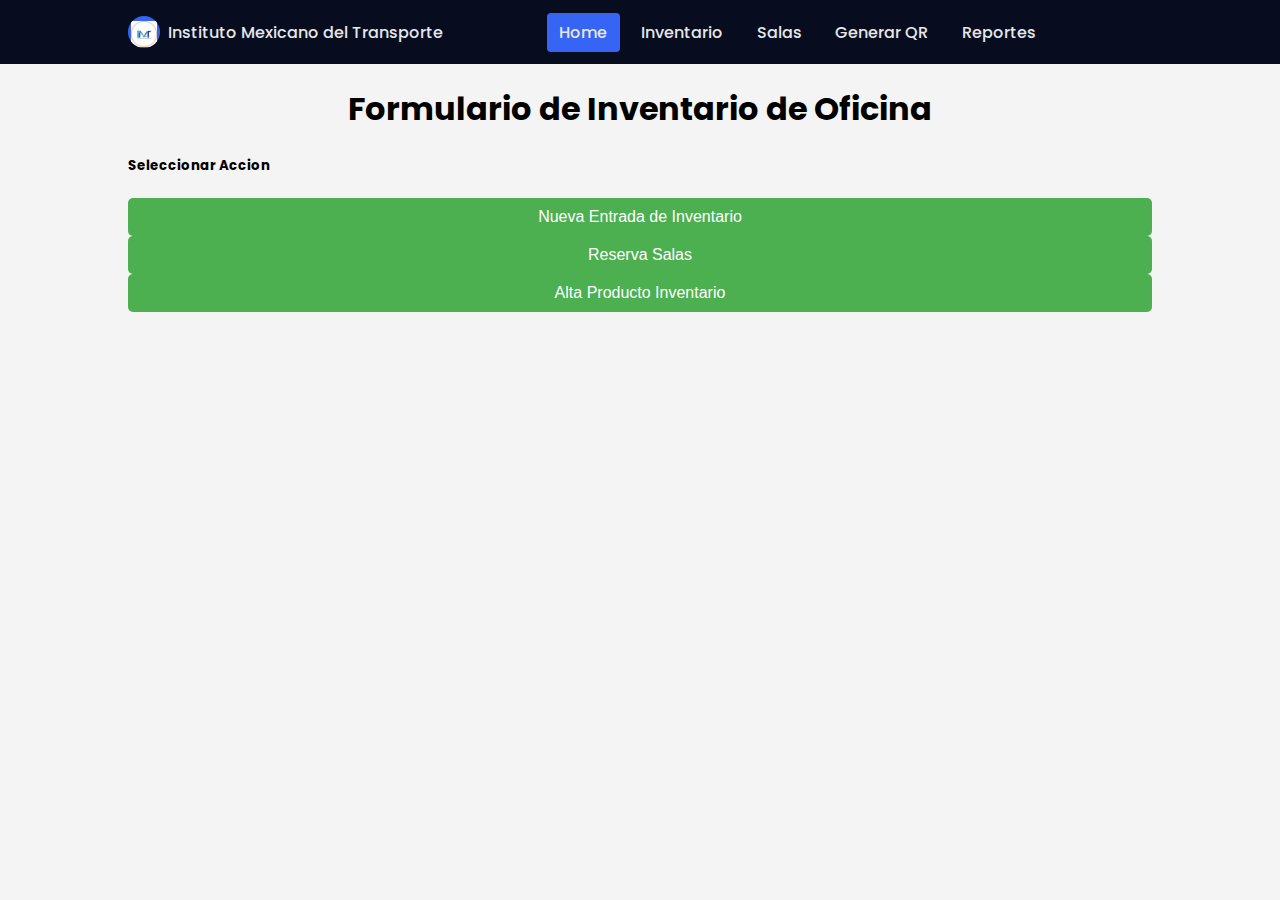
==== html/index.html @ 02d8cafc "Funciona todo en diferentes HTML" ====
<!DOCTYPE html>
<html lang="en">
<head>
  <meta charset="UTF-8">
  <meta name="viewport" content="width=device-width, initial-scale=1.0">
  <title>Document</title>
  <link href="https://cdn.jsdelivr.net/npm/bootstrap@5.0.2/dist/css/bootstrap.min.css" rel="stylesheet" integrity="sha384-EVSTQN3/azprG1Anm3QDgpJLIm9Nao0Yz1ztcQTwFspd3yD65VohhpuuCOmLASjC" crossorigin="anonymous">
  <script src="../assets/plugins/qrCode.min.js"></script>
  <script src="https://cdn.jsdelivr.net/npm/sweetalert2@11"></script>
  <link rel="stylesheet" href="../assets/css/styles.css">
  <link rel="stylesheet" href="../assets/css/header.css">
</head>

<header class="header">
    <a href="#" class="header__logo">Instituto Mexicano del Transporte</a>

    <ion-icon name="menu-outline" class="header__toggle" id="nav-toggle"></ion-icon>

    <nav class="nav" id="nav-menu">
        <div class="nav__content bd-grid">

            <ion-icon name="close-outline" class="nav__close" id="nav-close"></ion-icon>

            <div class="nav__perfil">
                <div class="nav__img">
                    <img src="../media/IMT_logo.png" alt="">
                </div>
                
                <div>
                    <a href="#" class="nav__name">Instituto Mexicano del Transporte</a>
                </div>
            </div>

            <div class="nav__menu">
                <ul class="nav__list">
                    <li class="nav__item"><a href="index.html" class="nav__link active">Home</a></li>
                    <li class="nav__item"><a href="inventario.html" class="nav__link">Inventario</a></li>
                    <li class="nav__item"><a href="salas.html" class="nav__link" >Salas</a></li>
                    <li class="nav__item"><a href="newQR.html" class="nav__link">Generar QR</a></li>
                    <li class="nav__item"><a href="#" class="nav__link">Reportes</a></li>
                </ul>
            </div>
        </div>
    </nav>
</header>
<header class="header">
  <a href="#" class="header__logo">Instituto Mexicano del Transporte</a>

  <ion-icon name="menu-outline" class="header__toggle" id="nav-toggle"></ion-icon>

  <nav class="nav" id="nav-menu">
      <div class="nav__content bd-grid">

          <ion-icon name="close-outline" class="nav__close" id="nav-close"></ion-icon>

          <div class="nav__perfil">
              <div class="nav__img">
                  <img src="../media/IMT_logo.png" alt="">
              </div>
              
              <div>
                  <a href="#" class="nav__name">Instituto Mexicano del Transporte</a>
              </div>
          </div>

          <div class="nav__menu">
              <ul class="nav__list">
                  <li class="nav__item"><a href="index.html" class="nav__link active">Home</a></li>
                  <li class="nav__item"><a href="scanQR.html" class="nav__link">Inventario</a></li>
                  <li class="nav__item"><a href="salas.html" class="nav__link" >Salas</a></li>
                  <li class="nav__item"><a href="newQR.html" class="nav__link">Generar QR</a></li>
                  <li class="nav__item"><a href="#" class="nav__link">Reportes</a></li>
              </ul>
          </div>
      </div>
  </nav>
</header>

<body>
  <div id="home">
    <div class = "container">
      <div class = "row">
          <div>
          <h1 id="title1">Formulario de Inventario de Oficina</h1>
          </div>
      </div>
      <div id="options">
        <div>
          <div>
            <h5 class="text-center">Seleccionar Accion</h5>
            <div class="row text-center">
              <button id="showQR" onclick="mostrarQR()">Nueva Entrada de Inventario</button>
              <button id="showSalas" onclick="newSalas()">Reserva Salas</button>
              <button id="buttonnewInventario" onclick="newQR()">Alta Producto Inventario</button>
            </div>
          </div>
        </div>
      </div>
    </div>
  </div>

  <!-- Formulario de QR para Inventario -->
  <div class="row justify-content-center mt-5" id="qr" style="display: none;">
    <div class="col-sm-4 shadow p-3">
      <h5 class="text-center">Escanear codigo QR del Equipo</h5>
      <div class="row text-center">
        <a id="btn-scan-qr" href="#">
          <img src="https://dab1nmslvvntp.cloudfront.net/wp-content/uploads/2017/07/1499401426qr_icon.svg" class="img-fluid text-center" width="175">
        </a>
        <canvas hidden="" id="qr-canvas" class="img-fluid"></canvas>
        </div>
        <div class="row mx-5 my-3">
        <button class="btn btn-success btn-sm rounded-3 mb-2" onclick="encenderCamara()">Encender camara</button>
        <button class="btn btn-danger btn-sm rounded-3" onclick="cerrarCamara()">Detener camara</button>
      </div>
    </div>
    <button id="buttonHome" onclick="buttonHome()">Regresar</button>
  </div>
  

  <!-- Formulario de las Salas -->
  <div class="row justify-content-center mt-5" id="salas" style="display: none;">
    <div class="col-sm-4 shadow p-3">
      <h5 class="text-center">Reserva de Salas</h5>
      <div class="row text-center">
        <button id="btn-reserva" class="btn btn-primary">Reservar Sala</button>
      </div>
      <button id="buttonHome" onclick="buttonHome()">Regresar</button>
    </div>


    <!-- Formulario de Nuevo Objeto de Inventario -->
    <div class="row justify-content-center mt-5" id="newInventarioS" style="display: none;">
        <button id="buttonHome" onclick="buttonHome()">Regresar</button>
    </div>
    
  
    



  <div id="form-container" style="display: block;"></div>

  <audio id="audioScaner" src="../assets/sonido.mp3"></audio>
  <!-- ===== JS ===== -->
  <script src="../assets/js/form.js"></script>
  <script src="../assets/js/salas.js"></script>
  <script src="../assets/js/newQR.js"></script>
  <script src="../assets/js/header.js"></script>
  
  <script src="../assets/js/index.js"></script>

  <!-- ===== IONICONS ===== -->
  <script src="https://unpkg.com/ionicons@5.1.2/dist/ionicons.js"></script>


  <script src="https://cdnjs.cloudflare.com/ajax/libs/qrcodejs/1.0.0/qrcode.min.js" integrity="sha512-CNgIRecGo7nphbeZ04Sc13ka07paqdeTu0WR1IM4kNcpmBAUSHSQX0FslNhTDadL4O5SAGapGt4FodqL8My0mA==" crossorigin="anonymous" referrerpolicy="no-referrer"></script>
</body>
</html>










<!-- NO SE USA PERO POR SI ACASO -->
<!--
  Formulario de QR para Inventario 
  <div class="row justify-content-center mt-5" id="qr" style="display: none;">
    <div class="col-sm-4 shadow p-3">
      <h5 class="text-center">Escanear codigo QR del Equipo</h5>
      <div class="row text-center">
        <a id="btn-scan-qr" href="#">
          <img src="https://dab1nmslvvntp.cloudfront.net/wp-content/uploads/2017/07/1499401426qr_icon.svg" class="img-fluid text-center" width="175">
        <a/>
        <canvas hidden="" id="qr-canvas" class="img-fluid"></canvas>
        </div>
        <div class="row mx-5 my-3">
        <button class="btn btn-success btn-sm rounded-3 mb-2" onclick="encenderCamara()">Encender camara</button>
        <button class="btn btn-danger btn-sm rounded-3" onclick="cerrarCamara()">Detener camara</button>
      </div>
    </div>
    <button id="buttonHome" onclick="buttonHome()">Regresar</button>
  </div>
  

 Formulario de las Salas 
  <div class="row justify-content-center mt-5" id="salas" style="display: none;">
    <div class="col-sm-4 shadow p-3">
      <h5 class="text-center">Reserva de Salas</h5>
      <div class="row text-center">
        <button id="btn-reserva" class="btn btn-primary">Reservar Sala</button>
      </div>
      <button id="buttonHome" onclick="buttonHome()">Regresar</button>
    </div>


Formulario de Nuevo Objeto de Inventario 
    <div class="row justify-content-center mt-5" id="newInventarioS" style="display: none;">
        <button id="buttonHome" onclick="buttonHome()">Regresar</button>
    </div>
    
  
    



  <div id="form-container" style="display: none;"></div>
  <div id="salas-container" style="display: none;"></div>
  <div id="newQR-container" style="display: none;"></div>
  <audio id="audioScaner" src="assets/sonido.mp3"></audio> 
-->
---- assets/css/styles.css ----
body {
    font-family: Arial, sans-serif;
    margin: 0;
    padding: 5% 10%;
    background-color: #f4f4f4;
}

.title1{
    font-size: 2em;
    text-align: center;
}

h1 {
    font-size: 2em;
    text-align: center;
    margin-bottom: 20px;
}

form {
    max-width: 600px;
    margin: 0 auto;
    padding: 20px;
    border: 1px solid #ccc;
    border-radius: 10px;
    background-color: #f9f9f9;
}

label {
    display: block;
    margin-bottom: 5px;
    font-weight: bold;
}

input[type="text"],
input[type="number"],
input[type="date"],
textarea {
    width: 100%;
    padding: 10px;
    margin-bottom: 20px;
    border: 1px solid #ccc;
    border-radius: 5px;
    box-sizing: border-box;
}

textarea {
    resize: vertical;
    height: 100px;
}

button {
    display: block;
    width: 100%;
    padding: 10px;
    background-color: #4CAF50;
    color: white;
    border: none;
    border-radius: 5px;
    font-size: 1em;
    cursor: pointer;
}

button:hover {
    background-color: #45a049;
}
---- assets/css/header.css ----
/*===== GOOGLE FONTS =====*/
@import url("https://fonts.googleapis.com/css2?family=Poppins:wght@400;500&display=swap");

/*===== VARIABLES CSS =====*/
:root {
  --header-height: 3rem;
  
  /*===== Colores =====*/
  --first-color: #3664F4;
  --dark-color: #070D1F;
  --dark-color-alt: #282B3A;
  --white-color: #E6E7E9;

  /*===== Fuente y tipografia =====*/
  --body-font: 'Poppins', sans-serif;
  --normal-font-size: .938rem;
  --small-font-size: .813rem;

  /*===== z index =====*/
  --z-fixed: 100;
}

@media screen and (min-width: 768px) {
  :root {
    --normal-font-size: 1rem;
    --small-font-size: .875rem;
  }
}

/*===== BASE =====*/
*, ::before, ::after {
  -webkit-box-sizing: border-box;
          box-sizing: border-box;
}

body {
  margin: var(--header-height) 0 0 0;
  font-family: var(--body-font);
  font-size: var(--normal-font-size);
  font-weight: 500;
}

ul {
  margin: 0;
  padding: 0;
  list-style: none;
}

a {
  text-decoration: none;
}

img {
  max-width: 100%;
  height: auto;
}

.bd-grid {
  max-width: 1024px;
  display: -ms-grid;
  display: grid;
  -ms-grid-columns: 100%;
      grid-template-columns: 100%;
  margin-left: 1.5rem;
  margin-right: 1.5rem;
}

/*===== HEADER =====*/
.header {
  width: 100%;
  height: var(--header-height);
  position: fixed;
  top: 0;
  left: 0;
  padding: 0 1.5rem;
  background-color: var(--dark-color);
  z-index: var(--z-fixed);
  display: -webkit-box;
  display: -ms-flexbox;
  display: flex;
  -webkit-box-pack: justify;
      -ms-flex-pack: justify;
          justify-content: space-between;
  -webkit-box-align: center;
      -ms-flex-align: center;
          align-items: center;
}

.header__logo {
  color: var(--white-color);
}

.header__toggle {
  font-size: 1.5rem;
  color: var(--white-color);
  cursor: pointer;
}

/*===== NAV =====*/
@media screen and (max-width: 768px) {
  .nav {
    position: fixed;
    top: 0;
    left: -100%;
    background-color: var(--dark-color);
    color: var(--white-color);
    width: 100%;
    height: 100vh;
    padding: 1.5rem 0;
    z-index: var(--z-fixed);
    -webkit-transition: .5s;
    transition: .5s;
  }
}

.nav__content {
  height: 100%;
  -ms-grid-rows: max-content 1fr max-content;
      grid-template-rows: -webkit-max-content 1fr -webkit-max-content;
      grid-template-rows: max-content 1fr max-content;
  row-gap: 2rem;
}

.nav__close {
  position: absolute;
  right: 1.5rem;
  font-size: 1.3rem;
  padding: .25rem;
  background-color: var(--dark-color-alt);
  border-radius: 50%;
  cursor: pointer;
}

.nav__img {
  display: -webkit-box;
  display: -ms-flexbox;
  display: flex;
  -webkit-box-pack: center;
      -ms-flex-pack: center;
          justify-content: center;
  padding-top: .25rem;
  margin-bottom: .8rem;
  width: 56px;
  height: 56px;
  background-color: var(--first-color);
  border-radius: 50%;
  overflow: hidden;
}

.nav__img img {
  width: 46px;
}

.nav__name {
  display: block;
  color: var(--white-color);
}

.nav__profesion {
  font-size: var(--small-font-size);
}

.nav__menu {
  -ms-flex-item-align: center;
      -ms-grid-row-align: center;
      align-self: center;
}

.nav__item {
  margin: 2.5rem 0;
}

.nav__link {
  color: var(--white-color);
}

.nav__social {
  padding-top: .5rem;
}

.nav__social-icon {
  font-size: 1.2rem;
  color: var(--white-color);
  margin-right: 1rem;
}

.nav__social-icon:hover {
  color: var(--first-color);
}

/*Aparecer menu*/
.show {
  left: 0;
}

/*Active menu*/
.active {
  color: var(--first-color);
}

/*===== MEDIA QUERIES =====*/
@media screen and (min-width: 768px) {
  body {
    margin: 0;
  }
  .header {
    height: calc(var(--header-height) + 1rem);
  }
  .header__logo, .header__toggle {
    display: none;
  }
  .nav {
    width: 100%;
  }
  .nav__content {
    -ms-grid-columns: max-content max-content max-content;
        grid-template-columns: repeat(3, -webkit-max-content);
        grid-template-columns: repeat(3, max-content);
    -ms-grid-rows: 1fr;
        grid-template-rows: 1fr;
    -webkit-column-gap: 1rem;
            column-gap: 1rem;
    -webkit-box-pack: justify;
        -ms-flex-pack: justify;
            justify-content: space-between;
  }
  .nav__close, .nav__profesion {
    display: none;
  }
  .nav__perfil {
    display: -webkit-box;
    display: -ms-flexbox;
    display: flex;
    -webkit-box-align: center;
        -ms-flex-align: center;
            align-items: center;
  }
  .nav__img {
    width: 32px;
    height: 32px;
    margin-right: .5rem;
    margin-bottom: 0;
    -webkit-box-align: center;
        -ms-flex-align: center;
            align-items: center;
  }
  .nav__img img {
    width: 26px;
  }
  .nav__list {
    display: -webkit-box;
    display: -ms-flexbox;
    display: flex;
  }
  .nav__item {
    margin: 0 .25rem;
  }
  .nav__link {
    padding: .5rem .8rem;
    border-radius: .25rem;
  }
  .nav__link:hover {
    background-color: var(--first-color);
  }
  .active {
    background-color: var(--first-color);
    color: var(--white-color);
  }
}

@media screen and (min-width: 1024px) {
  .bd-grid {
    margin-left: auto;
    margin-right: auto;
  }
}

/*===== FORMULARIO =====*/
.contenedor {
    max-width: 90%;
    width: 400px;
    margin: 80px auto;
}

.formulario input[type='text'] {
    padding: 20px;
    border: none;
    background: #fff;
    width: 100%;
    border-radius: 5px;
    box-shadow: rgba(100, 100, 111, 0.2) 0px 7px 29px 0px;
    font-size: 20px;
    margin-bottom: 20px;
    font-family: 'Open Sans', sans-serif;
}

.formulario .btn {
    width: 100%;
    border: none;
    background: rgb(0, 0, 0);
    color: #fff;
    cursor: pointer;
    padding: 20px;
    font-size: 20px;
    border-radius: 5px;
    font-family: 'Open Sans', sans-serif;
}

.formulario .btn:hover {
    background: #3e14b2;
}

.contenedorQR {
    display: flex;
    justify-content: center;
    padding: 40px 0;
}
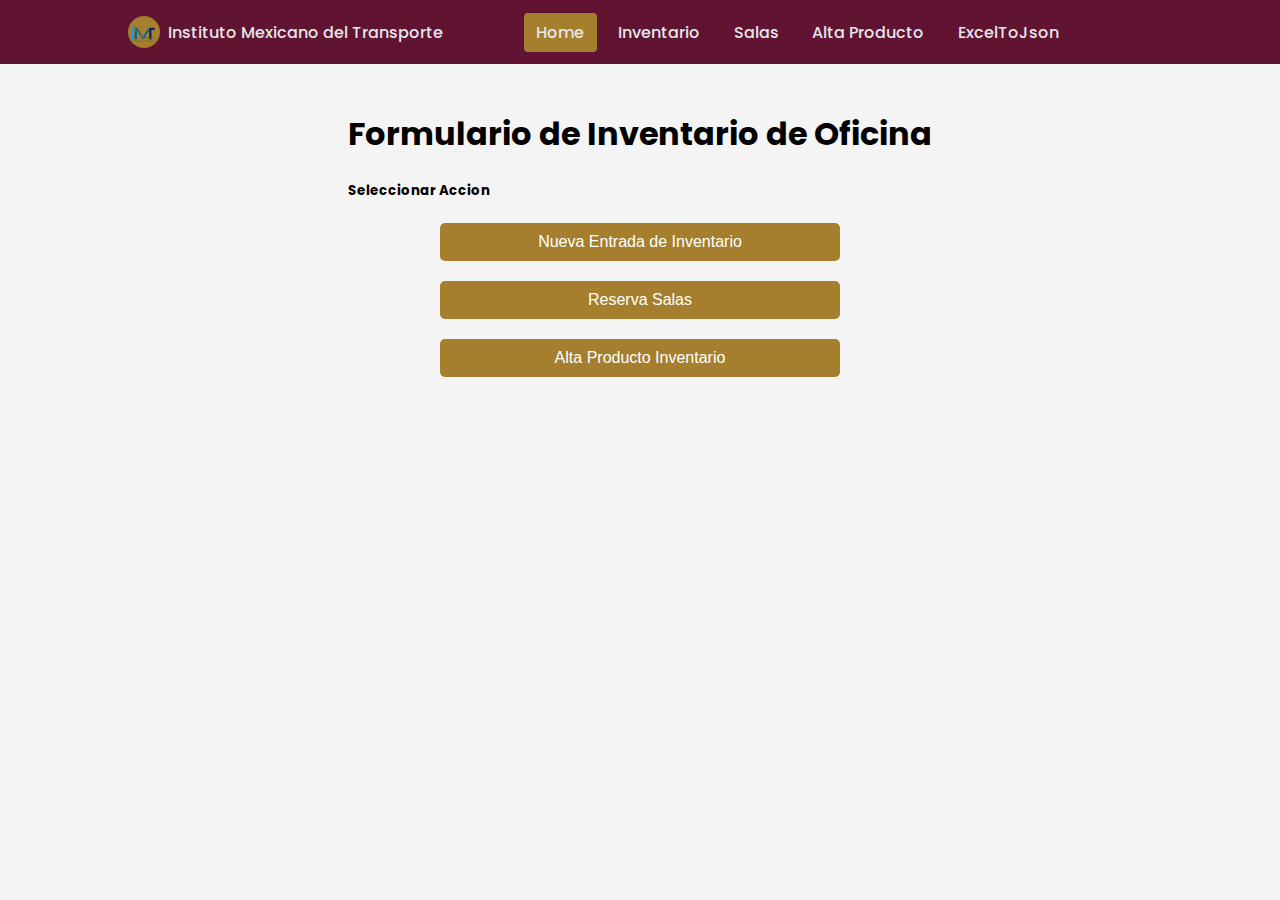
==== commit 8ab0bb53: "Ya con Formato 4T" ====
--- a/html/index.html
+++ b/html/index.html
@@ -10,73 +10,34 @@
   <link rel="stylesheet" href="../assets/css/styles.css">
   <link rel="stylesheet" href="../assets/css/header.css">
 </head>
-
-<header class="header">
-    <a href="#" class="header__logo">Instituto Mexicano del Transporte</a>
-
-    <ion-icon name="menu-outline" class="header__toggle" id="nav-toggle"></ion-icon>
-
-    <nav class="nav" id="nav-menu">
-        <div class="nav__content bd-grid">
-
-            <ion-icon name="close-outline" class="nav__close" id="nav-close"></ion-icon>
-
-            <div class="nav__perfil">
-                <div class="nav__img">
-                    <img src="../media/IMT_logo.png" alt="">
+<body>
+  <header class="header">
+            <a href="#" class="header__logo">Instituto Mexicano del Transporte</a>
+            <ion-icon name="menu-outline" class="header__toggle" id="nav-toggle"></ion-icon>
+            <nav class="nav" id="nav-menu">
+                <div class="nav__content bd-grid">
+                    <ion-icon name="close-outline" class="nav__close" id="nav-close"></ion-icon>
+                    <div class="nav__perfil">
+                        <div class="nav__img">
+                            <img src="..//media/IMT_logo.png" alt="LogoIMT">
+                        </div>
+                        <div>
+                            <a href="#" class="nav__name">Instituto Mexicano del Transporte</a>
+                        </div>
+                    </div> 
+                    <div class="nav__menu">
+                        <ul class="nav__list">
+                            <li class="nav__item"><a href="index.html" class="nav__link active">Home</a></li>
+                            <li class="nav__item"><a href="scanQR.html" class="nav__link">Inventario</a></li>
+                            <li class="nav__item"><a href="salas.html" class="nav__link">Salas</a></li>
+                            <li class="nav__item"><a href="newQR.html" class="nav__link">Alta Producto</a></li>
+                            <li class="nav__item"><a href="ExcelToJson.html" class="nav__link">ExcelToJson</a></li>
+                        </ul>
+                    </div>
                 </div>
-                
-                <div>
-                    <a href="#" class="nav__name">Instituto Mexicano del Transporte</a>
-                </div>
-            </div>
-
-            <div class="nav__menu">
-                <ul class="nav__list">
-                    <li class="nav__item"><a href="index.html" class="nav__link active">Home</a></li>
-                    <li class="nav__item"><a href="inventario.html" class="nav__link">Inventario</a></li>
-                    <li class="nav__item"><a href="salas.html" class="nav__link" >Salas</a></li>
-                    <li class="nav__item"><a href="newQR.html" class="nav__link">Generar QR</a></li>
-                    <li class="nav__item"><a href="#" class="nav__link">Reportes</a></li>
-                </ul>
-            </div>
-        </div>
-    </nav>
-</header>
-<header class="header">
-  <a href="#" class="header__logo">Instituto Mexicano del Transporte</a>
-
-  <ion-icon name="menu-outline" class="header__toggle" id="nav-toggle"></ion-icon>
-
-  <nav class="nav" id="nav-menu">
-      <div class="nav__content bd-grid">
-
-          <ion-icon name="close-outline" class="nav__close" id="nav-close"></ion-icon>
-
-          <div class="nav__perfil">
-              <div class="nav__img">
-                  <img src="../media/IMT_logo.png" alt="">
-              </div>
-              
-              <div>
-                  <a href="#" class="nav__name">Instituto Mexicano del Transporte</a>
-              </div>
-          </div>
-
-          <div class="nav__menu">
-              <ul class="nav__list">
-                  <li class="nav__item"><a href="index.html" class="nav__link active">Home</a></li>
-                  <li class="nav__item"><a href="scanQR.html" class="nav__link">Inventario</a></li>
-                  <li class="nav__item"><a href="salas.html" class="nav__link" >Salas</a></li>
-                  <li class="nav__item"><a href="newQR.html" class="nav__link">Generar QR</a></li>
-                  <li class="nav__item"><a href="#" class="nav__link">Reportes</a></li>
-              </ul>
-          </div>
-      </div>
-  </nav>
-</header>
-
-<body>
+            </nav>
+  </header>
+  
   <div id="home">
     <div class = "container">
       <div class = "row">
@@ -86,12 +47,11 @@
       </div>
       <div id="options">
         <div>
-          <div>
             <h5 class="text-center">Seleccionar Accion</h5>
             <div class="row text-center">
-              <button id="showQR" onclick="mostrarQR()">Nueva Entrada de Inventario</button>
-              <button id="showSalas" onclick="newSalas()">Reserva Salas</button>
-              <button id="buttonnewInventario" onclick="newQR()">Alta Producto Inventario</button>
+              <button href="scanQR.html">Nueva Entrada de Inventario</button>
+              <button href="salas.html">Reserva Salas</button>
+              <button href="newQR.html">Alta Producto Inventario</button>
             </div>
           </div>
         </div>
--- a/assets/css/styles.css
+++ b/assets/css/styles.css
@@ -49,17 +49,71 @@
 }
 
 button {
+    justify-self: center;
+    max-width: 400px;
     display: block;
-    width: 100%;
+    margin-top: 20px;
+    margin-bottom: 20px;
     padding: 10px;
-    background-color: #4CAF50;
+    background-color: #A57F2D;
     color: white;
     border: none;
     border-radius: 5px;
     font-size: 1em;
     cursor: pointer;
+    font-family: 'Open Sans', sans-serif;
+    width: 100%;
 }
 
 button:hover {
-    background-color: #45a049;
+    color: #611332;
+}
+
+.options{
+    color: black;
+}
+
+#qr {
+    justify-self: center;
+    max-width: 600px;
+    border-color: #611332;
+    border-width: 2px;
+    border-style: solid;
+    border-radius: 15px;
+    padding-top: 25px;
+    padding-bottom: 25px;
+}
+
+#home {
+    justify-self: center;
+    max-width: 600px;
+    border-color: #611332;
+    border-width: 2px;
+    border-radius: 15px;
+    padding-top: 25px;
+    padding-bottom: 25px;
+}
+
+#container {
+    align-items: center;
+    display: grid;
+    justify-self: center;
+    max-width: 600px;
+    border-color: #611332;
+    /*border-style: solid;*/
+    border-width: 2px;
+    border-radius: 15px;
+    padding-top: 25px;
+    padding-bottom: 25px;
+}
+
+#downloadExcel{
+    justify-self: center;
+    max-width: 600px;
+    background-color: #A57F2D;
+    border-color: #611332;
+    border-width: 2px;
+    border-radius: 15px;
+    padding-top: 25px;
+    padding-bottom: 25px;
 }--- a/assets/css/header.css
+++ b/assets/css/header.css
@@ -6,8 +6,8 @@
   --header-height: 3rem;
   
   /*===== Colores =====*/
-  --first-color: #3664F4;
-  --dark-color: #070D1F;
+  --first-color: #A57F2D;
+  --dark-color: #611332;
   --dark-color-alt: #282B3A;
   --white-color: #E6E7E9;
 
@@ -260,7 +260,7 @@
     border-radius: .25rem;
   }
   .nav__link:hover {
-    background-color: var(--first-color);
+    color: var(--first-color);
   }
   .active {
     background-color: var(--first-color);
@@ -273,46 +273,4 @@
     margin-left: auto;
     margin-right: auto;
   }
-}
-
-/*===== FORMULARIO =====*/
-.contenedor {
-    max-width: 90%;
-    width: 400px;
-    margin: 80px auto;
-}
-
-.formulario input[type='text'] {
-    padding: 20px;
-    border: none;
-    background: #fff;
-    width: 100%;
-    border-radius: 5px;
-    box-shadow: rgba(100, 100, 111, 0.2) 0px 7px 29px 0px;
-    font-size: 20px;
-    margin-bottom: 20px;
-    font-family: 'Open Sans', sans-serif;
-}
-
-.formulario .btn {
-    width: 100%;
-    border: none;
-    background: rgb(0, 0, 0);
-    color: #fff;
-    cursor: pointer;
-    padding: 20px;
-    font-size: 20px;
-    border-radius: 5px;
-    font-family: 'Open Sans', sans-serif;
-}
-
-.formulario .btn:hover {
-    background: #3e14b2;
-}
-
-.contenedorQR {
-    display: flex;
-    justify-content: center;
-    padding: 40px 0;
-}
-
+}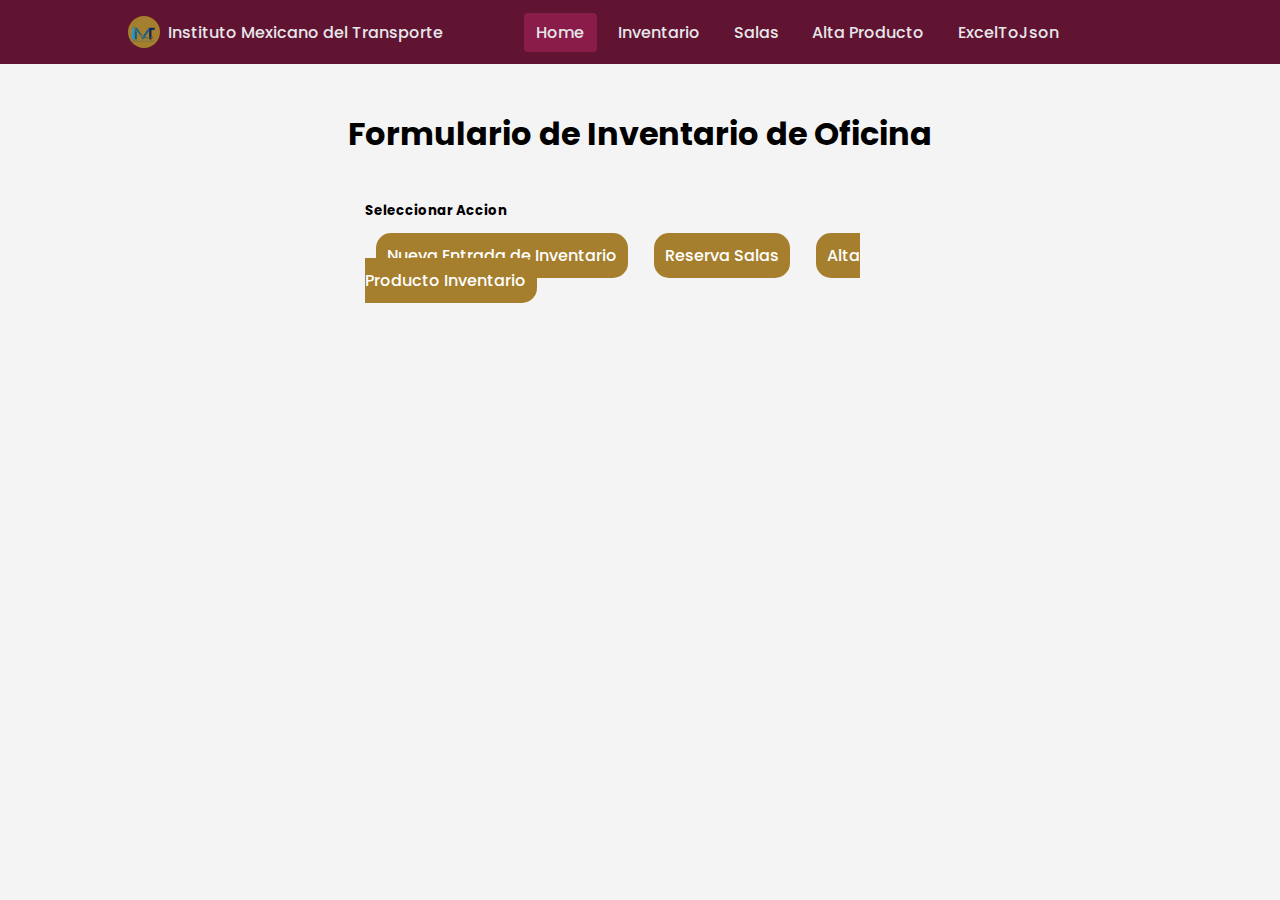
==== commit 1cb23d35: "QR con Logo" ====
--- a/html/index.html
+++ b/html/index.html
@@ -49,9 +49,9 @@
         <div>
             <h5 class="text-center">Seleccionar Accion</h5>
             <div class="row text-center">
-              <button href="scanQR.html">Nueva Entrada de Inventario</button>
-              <button href="salas.html">Reserva Salas</button>
-              <button href="newQR.html">Alta Producto Inventario</button>
+              <a id="menu1" href="scanQR.html">Nueva Entrada de Inventario</a>
+              <a id="menu2" href="salas.html">Reserva Salas</a>
+              <a id="menu3" href="newQR.html">Alta Producto Inventario</a>
             </div>
           </div>
         </div>
--- a/assets/css/styles.css
+++ b/assets/css/styles.css
@@ -48,7 +48,7 @@
     height: 100px;
 }
 
-button {
+button{
     justify-self: center;
     max-width: 400px;
     display: block;
@@ -69,9 +69,6 @@
     color: #611332;
 }
 
-.options{
-    color: black;
-}
 
 #qr {
     justify-self: center;
@@ -95,25 +92,96 @@
 }
 
 #container {
-    align-items: center;
-    display: grid;
-    justify-self: center;
     max-width: 600px;
-    border-color: #611332;
-    /*border-style: solid;*/
-    border-width: 2px;
-    border-radius: 15px;
-    padding-top: 25px;
-    padding-bottom: 25px;
+    margin: 0 auto;
+    padding: 20px;
+    border: 1px solid #ccc;
+    border-radius: 10px;
+    background-color: #f9f9f9;
 }
 
 #downloadExcel{
     justify-self: center;
+    max-width: 400px;
+    display: block;
+    margin-top: 20px;
+    margin-bottom: 20px;
+    padding: 10px;
+    background-color: #A57F2D;
+    color: white;
+    border: none;
+    border-radius: 5px;
+    font-size: 1em;
+    cursor: pointer;
+    font-family: 'Open Sans', sans-serif;
+    width: 100%;
+    text-align: center;
+}
+
+#textExcel{
+    color: white;
+}
+#textExcel:hover{
+    color: #611332;
+}
+
+#TablaEjemplo{
+    width: 100%;
+    height: auto;
+}
+
+/* Estilo para hacer que las imágenes sean responsivas */
+.responsive-image {
+    width: 100%;
+    height: auto;
+}
+
+#containerExcel{
     max-width: 600px;
+    margin: 0 auto;
+    padding: 20px;
+    border: 1px solid #ccc;
+    border-radius: 10px;
+    background-color: #f9f9f9;
+}
+
+#options{
+    justify-self: center;
+    display: flex;
+    justify-content: space-around;
+}
+
+#menu1, #menu2, #menu3, #generate-button, #download-button {
+    max-width: 600px;
+    justify-self: center;
     background-color: #A57F2D;
-    border-color: #611332;
-    border-width: 2px;
+    color: white;
     border-radius: 15px;
-    padding-top: 25px;
-    padding-bottom: 25px;
-}+    padding: 2%;
+    margin: 2%;
+    width: 96%;
+}
+
+#contenedorQR{
+    justify-content: center;
+    text-align: center;
+    max-width: 600px;
+    margin: 0 auto;
+    height: auto;
+    padding: 20px;
+    border-radius: 10px;
+    background-color: #f9f9f9;
+}
+
+
+/* Custom styles for QR Code Generator */
+
+#qrcode-container {
+    margin: 20px auto;
+    display: inline-block;
+}
+
+#download-button {
+    display: none;
+    margin: 20px auto;
+}
--- a/assets/css/header.css
+++ b/assets/css/header.css
@@ -263,7 +263,7 @@
     color: var(--first-color);
   }
   .active {
-    background-color: var(--first-color);
+    background-color: #891c49;
     color: var(--white-color);
   }
 }
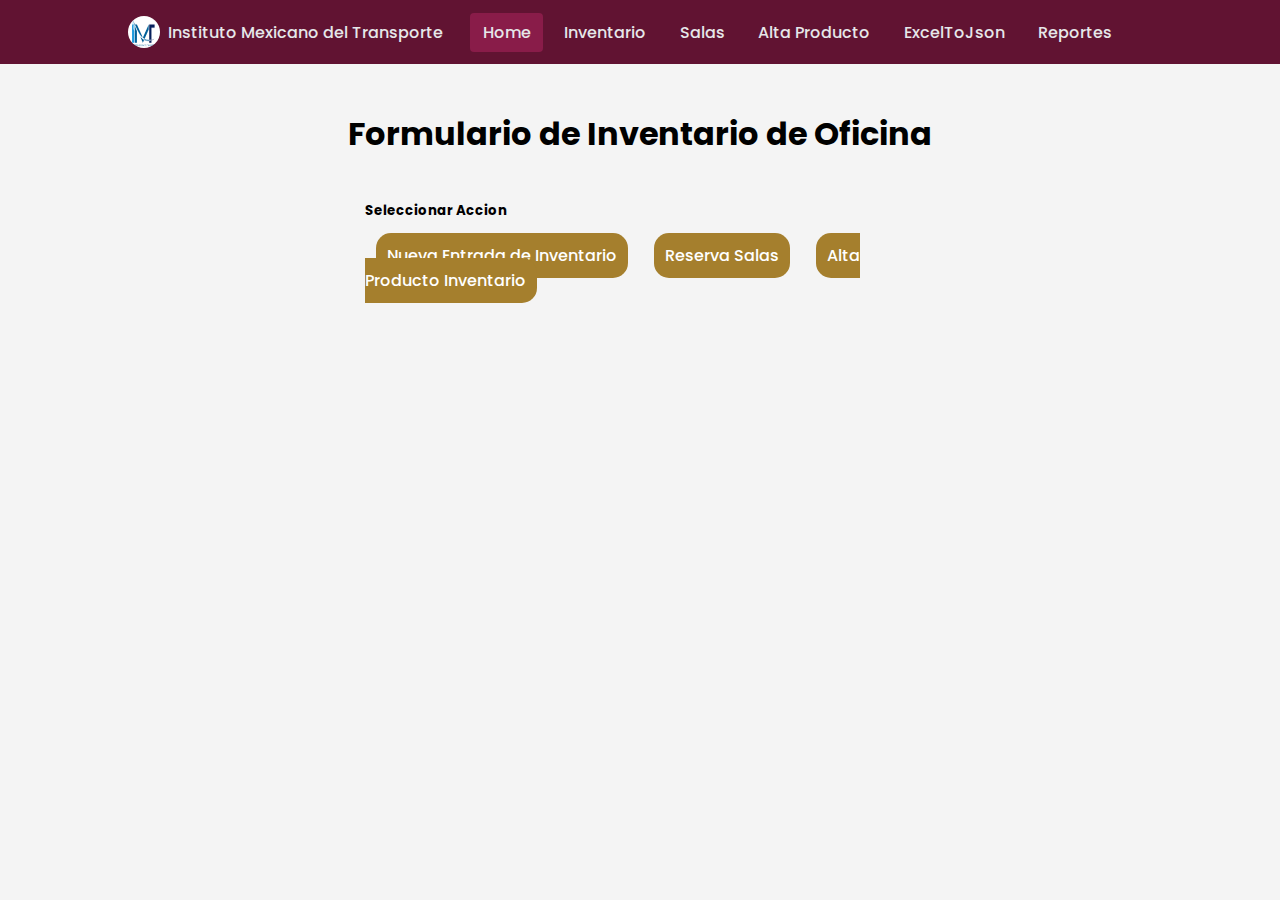
==== commit 8ff80e50: "DataTables en Reportes Funcionando" ====
--- a/html/index.html
+++ b/html/index.html
@@ -32,6 +32,7 @@
                             <li class="nav__item"><a href="salas.html" class="nav__link">Salas</a></li>
                             <li class="nav__item"><a href="newQR.html" class="nav__link">Alta Producto</a></li>
                             <li class="nav__item"><a href="ExcelToJson.html" class="nav__link">ExcelToJson</a></li>
+                            <li class="nav__item"><a href="DataTables.html" class="nav__link">Reportes</a></li>
                         </ul>
                     </div>
                 </div>
@@ -116,61 +117,4 @@
 
   <script src="https://cdnjs.cloudflare.com/ajax/libs/qrcodejs/1.0.0/qrcode.min.js" integrity="sha512-CNgIRecGo7nphbeZ04Sc13ka07paqdeTu0WR1IM4kNcpmBAUSHSQX0FslNhTDadL4O5SAGapGt4FodqL8My0mA==" crossorigin="anonymous" referrerpolicy="no-referrer"></script>
 </body>
-</html>
-
-
-
-
-
-
-
-
-
-
-<!-- NO SE USA PERO POR SI ACASO -->
-<!--
-  Formulario de QR para Inventario 
-  <div class="row justify-content-center mt-5" id="qr" style="display: none;">
-    <div class="col-sm-4 shadow p-3">
-      <h5 class="text-center">Escanear codigo QR del Equipo</h5>
-      <div class="row text-center">
-        <a id="btn-scan-qr" href="#">
-          <img src="https://dab1nmslvvntp.cloudfront.net/wp-content/uploads/2017/07/1499401426qr_icon.svg" class="img-fluid text-center" width="175">
-        <a/>
-        <canvas hidden="" id="qr-canvas" class="img-fluid"></canvas>
-        </div>
-        <div class="row mx-5 my-3">
-        <button class="btn btn-success btn-sm rounded-3 mb-2" onclick="encenderCamara()">Encender camara</button>
-        <button class="btn btn-danger btn-sm rounded-3" onclick="cerrarCamara()">Detener camara</button>
-      </div>
-    </div>
-    <button id="buttonHome" onclick="buttonHome()">Regresar</button>
-  </div>
-  
-
- Formulario de las Salas 
-  <div class="row justify-content-center mt-5" id="salas" style="display: none;">
-    <div class="col-sm-4 shadow p-3">
-      <h5 class="text-center">Reserva de Salas</h5>
-      <div class="row text-center">
-        <button id="btn-reserva" class="btn btn-primary">Reservar Sala</button>
-      </div>
-      <button id="buttonHome" onclick="buttonHome()">Regresar</button>
-    </div>
-
-
-Formulario de Nuevo Objeto de Inventario 
-    <div class="row justify-content-center mt-5" id="newInventarioS" style="display: none;">
-        <button id="buttonHome" onclick="buttonHome()">Regresar</button>
-    </div>
-    
-  
-    
-
-
-
-  <div id="form-container" style="display: none;"></div>
-  <div id="salas-container" style="display: none;"></div>
-  <div id="newQR-container" style="display: none;"></div>
-  <audio id="audioScaner" src="assets/sonido.mp3"></audio> 
--->+</html>--- a/assets/css/styles.css
+++ b/assets/css/styles.css
@@ -185,3 +185,8 @@
     display: none;
     margin: 20px auto;
 }
+
+.centered {
+    text-align: center !important;
+    vertical-align: middle !important;
+}
--- a/assets/css/header.css
+++ b/assets/css/header.css
@@ -52,7 +52,7 @@
 
 img {
   max-width: 100%;
-  height: auto;
+  height: 100%;
 }
 
 .bd-grid {
@@ -142,7 +142,7 @@
   margin-bottom: .8rem;
   width: 56px;
   height: 56px;
-  background-color: var(--first-color);
+  background-color: white;
   border-radius: 50%;
   overflow: hidden;
 }
